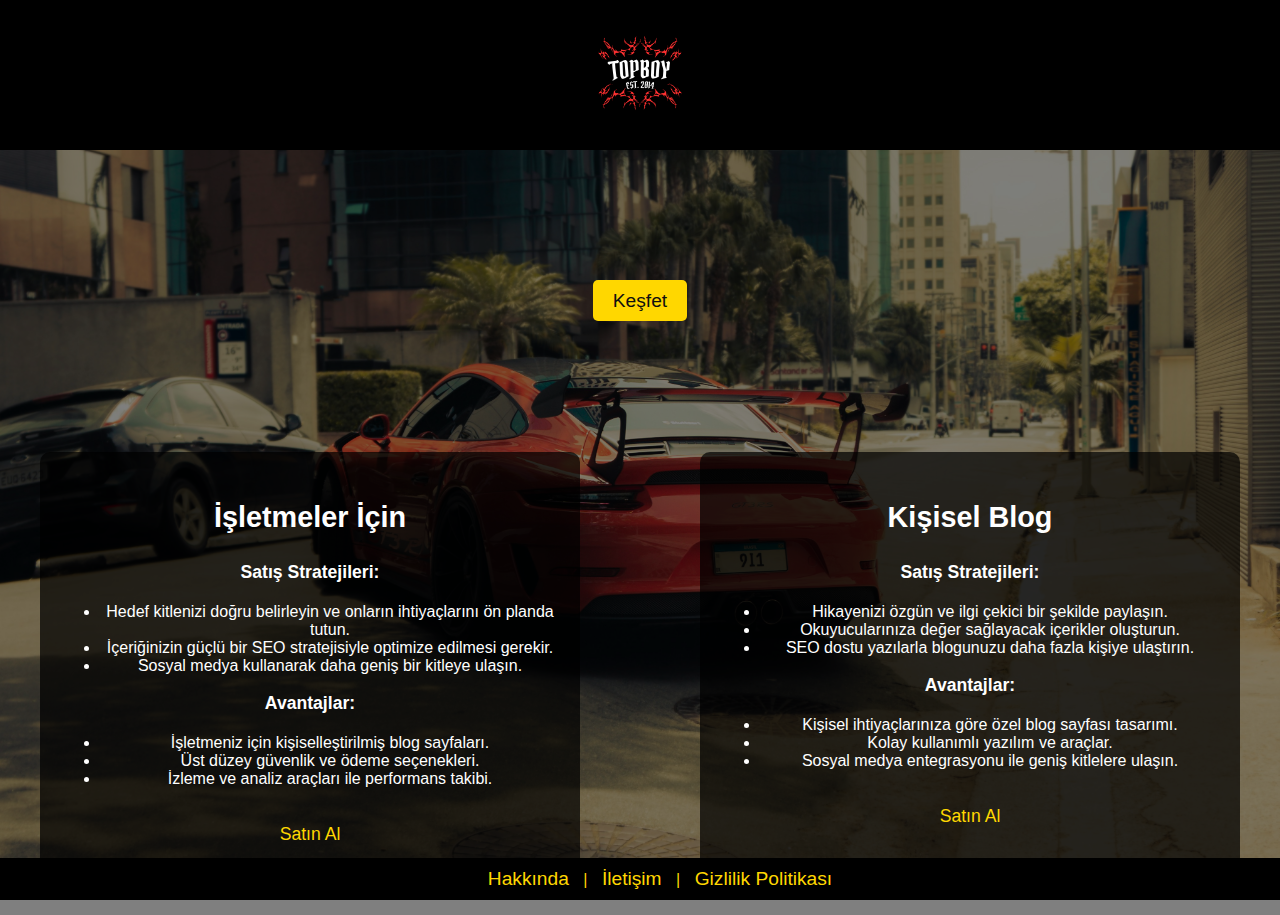
==== index.html @ 433f5547 "Add files via upload" ====
<!DOCTYPE html>
<html lang="tr">
<head>
    <meta charset="UTF-8">
    <meta name="viewport" content="width=device-width, initial-scale=1.0">
    <title>Lewis Culture</title>
    <style>
        /* Genel Stil */
        body {
            font-family: Arial, sans-serif;
            margin: 0;
            padding: 0;
            background: url('img/9112.jpg') no-repeat center center fixed;
            background-size: cover;
            color: #FFD700; /* Sarı renk */
            position: relative;
            min-height: 100vh; /* Sayfa yüksekliği kadar */
            overflow: hidden; /* Sayfa dışına taşma engellendi */
        }

        body::before {
            content: '';
            position: absolute;
            top: 0;
            left: 0;
            width: 100%;
            height: 100%;
            background-color: rgba(0, 0, 0, 0.5); /* Siyah, %50 opaklık */
            opacity: 60;
            z-index: -1; /* Arka planda tutmak için */
        }

        /* Yağmur damlalarının stili */
        .rain {
            position: absolute;
            top: -10px;
            left: 0;
            width: 100%;
            height: 100%;
            pointer-events: none; /* Fare etkileşimi engellendi */
            z-index: 1;
        }

        .raindrop {
            position: absolute;
            width: 2px;
            height: 10px;
            background: rgba(255, 255, 255, 0.7); /* Beyaz, hafif şeffaf damlalar */
            animation: fall linear infinite;
        }

        /* Yağmur damlalarının animasyonu */
        @keyframes fall {
            0% {
                top: -10px;
            }
            100% {
                top: 100%;
            }
        }

        .raindrop:nth-child(odd) {
            animation-duration: 50s;  /* Daha yavaş hız için süreyi artırdık */
        }

        .raindrop:nth-child(even) {
            animation-duration: 50s;  /* Daha yavaş hız için süreyi artırdık */
        }

        /* Header */
        header {
            display: flex;
            justify-content: center; /* Logo yatayda ortalanır */
            align-items: center; /* Logo dikeyde ortalanır */
            height: 150px; /* Header yüksekliği ayarlandı */
            background-color: #000; /* Siyah arka plan */
        }

        header .logo img {
            max-height: 150px; /* Logo yüksekliği header'a göre ayarlandı */
            width: auto; /* Oranları korur */
        }

        /* Banner */
        .banner {
            background-color: transparent;
            color: #dad8cf;
            text-align: center;
            padding: 100px 20px;
            position: relative;
            z-index: 1; /* Banner içeriği üstte kalır */
        }

        .banner h2 {
            font-size: 3em;
        }
        .cta-button1 {
        background-color: #FFD700;
        color: #0f0f0f;
            padding: 10px 20px;
            text-decoration: none;
            font-size: 1.2em;
            border-radius: 5px;
            margin-top: 20px;
            opacity: 1;
        }


        .cta-button {
           
            color: #0f0f0f;
            padding: 10px 20px;
            text-decoration: none;
            font-size: 1.2em;
            border-radius: 5px;
            margin-top: 20px;
            opacity: 1;
        }

        .cta-button:hover {
            background-color: #f0a500;
        }

        /* Blog Kategorileri */
        .categories {
            display: flex;
            justify-content: space-around;
            padding: 40px;
            position: relative;
            z-index: 1; /* İçerik üstte kalır */
        }

        .category {
            background-color: rgba(0, 0, 0, 0.7); /* Saydam siyah arka plan */
            padding: 20px;
            width: 45%;
            text-align: center;
            border-radius: 10px;
            color: white;
        }

        .category h3 {
            font-size: 1.8em;
        }

        .category p {
            font-size: 1.1em;
            margin-bottom: 20px;
        }

        .category a {
            color: #FFD700;
            text-decoration: none;
            font-size: 1.1em;
            margin-top: 10px;
            display: inline-block;
        }

        .category a:hover {
            text-decoration: underline;
        }

        /* Footer */
        footer {
            position: fixed; /* Sayfanın alt kısmına sabitlenir */
            bottom: 0;
            left: 0;
            width: 100%;
            background-color: #000; /* Siyah arka plan */
            color: #FFD700; /* Sarı yazı rengi */
            padding: 10px 20px;
            text-align: center;
            z-index: 1000; /* Üstte görünmesi için */
        }

        footer .social-media a,
        footer .footer-links a {
            color: #FFD700;
            text-decoration: none;
            font-size: 1.2em;
            margin: 0 10px;
        }

        footer .social-media a:hover,
        footer .footer-links a:hover {
            text-decoration: underline; /* Üzerine gelince altı çizili yap */
        }

    </style>
</head>
<body>
    <!-- Yağmur Damlaları -->
    <div class="rain" id="rain"></div>

    <!-- Header Section -->
    <header>
        <div class="logo">
            <img src="img/TOPBOY.png" alt="Lewis Culture Logo">
        </div>
    </header>

    <!-- Banner Section -->
    <section class="banner">
        <h2></h2>
        <a href="tercihler.html" class="cta-button1">Keşfet</a>
    </section>

    <!-- Kartlar ve Satın Al Butonu -->
    <section class="categories">
        <div class="category" style="margin-right: 10%;">
            <h3>İşletmeler İçin</h3>
            <p><strong>Satış Stratejileri:</strong></p>
            <ul>
                <li>Hedef kitlenizi doğru belirleyin ve onların ihtiyaçlarını ön planda tutun.</li>
                <li>İçeriğinizin güçlü bir SEO stratejisiyle optimize edilmesi gerekir.</li>
                <li>Sosyal medya kullanarak daha geniş bir kitleye ulaşın.</li>
            </ul>
            <p><strong>Avantajlar:</strong></p>
            <ul>
                <li>İşletmeniz için kişiselleştirilmiş blog sayfaları.</li>
                <li>Üst düzey güvenlik ve ödeme seçenekleri.</li>
                <li>İzleme ve analiz araçları ile performans takibi.</li>
            </ul>
            <a href="https://www.paytr.com/odeme" target="_blank" class="cta-button">Satın Al</a>
        </div>
        <div class="category">
            <h3>Kişisel Blog</h3>
            <p><strong>Satış Stratejileri:</strong></p>
            <ul>
                <li>Hikayenizi özgün ve ilgi çekici bir şekilde paylaşın.</li>
                <li>Okuyucularınıza değer sağlayacak içerikler oluşturun.</li>
                <li>SEO dostu yazılarla blogunuzu daha fazla kişiye ulaştırın.</li>
            </ul>
            <p><strong>Avantajlar:</strong></p> 
            <ul>
                <li>Kişisel ihtiyaçlarınıza göre özel blog sayfası tasarımı.</li>
                <li>Kolay kullanımlı yazılım ve araçlar.</li>
                <li>Sosyal medya entegrasyonu ile geniş kitlelere ulaşın.</li>
            </ul>
            <a href="https://www.paytr.com/odeme" target="_blank" class="cta-button">Satın Al</a>
        </div>
    </section>

    <!-- Footer Section -->
    <footer>
        <div class="social-media">
            <!-- Sosyal medya linkleri buraya eklenebilir -->
        </div>
        <div class="footer-links">
            <a href="#">Hakkında</a> | 
            <a href="iletisim.html" target="_blank">İletişim</a> | 
            <a href="#">Gizlilik Politikası</a>
        </div>
    </footer>

    <script>
        // Yağmur damlalarını yaratmak için JavaScript
        function createRain() {
            const rainContainer = document.getElementById('rain');
            const numberOfRaindrops = 50; // Yağmur damlası sayısı

            for (let i = 0; i < numberOfRaindrops; i++) {
                const raindrop = document.createElement('div');
                raindrop.classList.add('raindrop');
                
                // Damlaların yatay konumlarını rastgele ayarlama
                raindrop.style.left = `${Math.random() * 100}vw`;
                
                // Rastgele bir hız ve gecikme ekleyerek damlaların farklı zamanlarda düşmesini sağlarız
                raindrop.style.animationDuration = `${Math.random() * 2 + 2}s`; // 2 ile 4 saniye arasında rastgele bir süre
                raindrop.style.animationDelay = `${Math.random() * 1}s`; // Gecikme ekleyerek farklı zamanlarda düşmelerini sağlarız
                rainContainer.appendChild(raindrop);
            }
        }

        // Yağmur damlalarını başlatma
        createRain();
    </script>
</body>
</html>
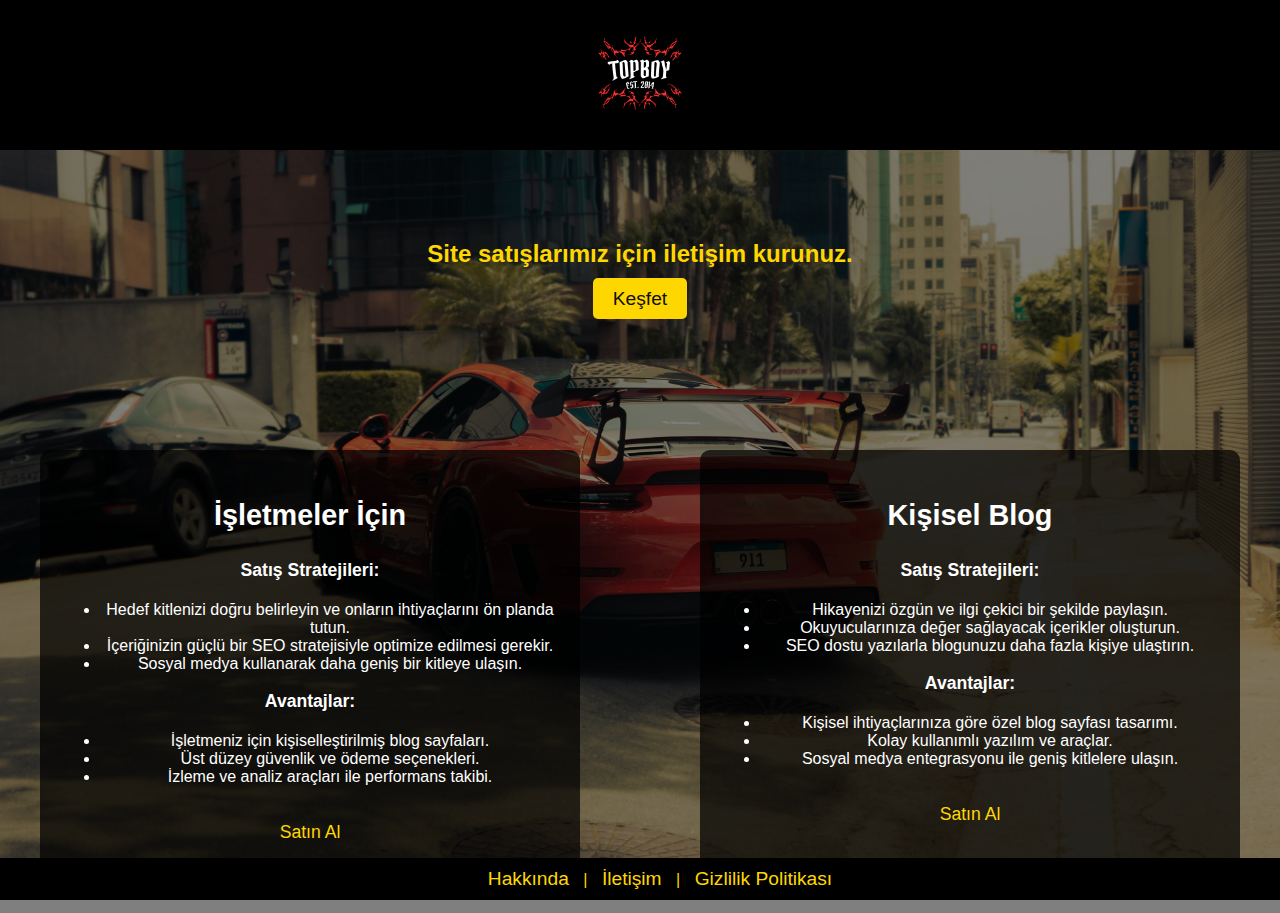
==== commit 92e2c2d2: "index.html" ====
--- a/index.html
+++ b/index.html
@@ -94,9 +94,10 @@
         .banner h2 {
             font-size: 3em;
         }
+
         .cta-button1 {
-        background-color: #FFD700;
-        color: #0f0f0f;
+            background-color: #FFD700;
+            color: #0f0f0f;
             padding: 10px 20px;
             text-decoration: none;
             font-size: 1.2em;
@@ -105,9 +106,7 @@
             opacity: 1;
         }
 
-
         .cta-button {
-           
             color: #0f0f0f;
             padding: 10px 20px;
             text-decoration: none;
@@ -186,6 +185,14 @@
             text-decoration: underline; /* Üzerine gelince altı çizili yap */
         }
 
+        /* Banner Metin Düzenlemeleri */
+        .banner p {
+            font-size: 1.5em; /* Yazı boyutunu büyüttük */
+            color: #FFD700; /* Sarı renk */
+            font-weight: bold; /* Kalın yazı */
+            margin-bottom: 20px; /* Buton ile araya mesafe ekledik */
+            margin-top: -50px; /* Yazıyı yukarıya çekmek için */
+        }
     </style>
 </head>
 <body>
@@ -202,6 +209,7 @@
     <!-- Banner Section -->
     <section class="banner">
         <h2></h2>
+        <p>Site satışlarımız için iletişim kurunuz.</p> <!-- Metin buraya eklendi -->
         <a href="tercihler.html" class="cta-button1">Keşfet</a>
     </section>
 
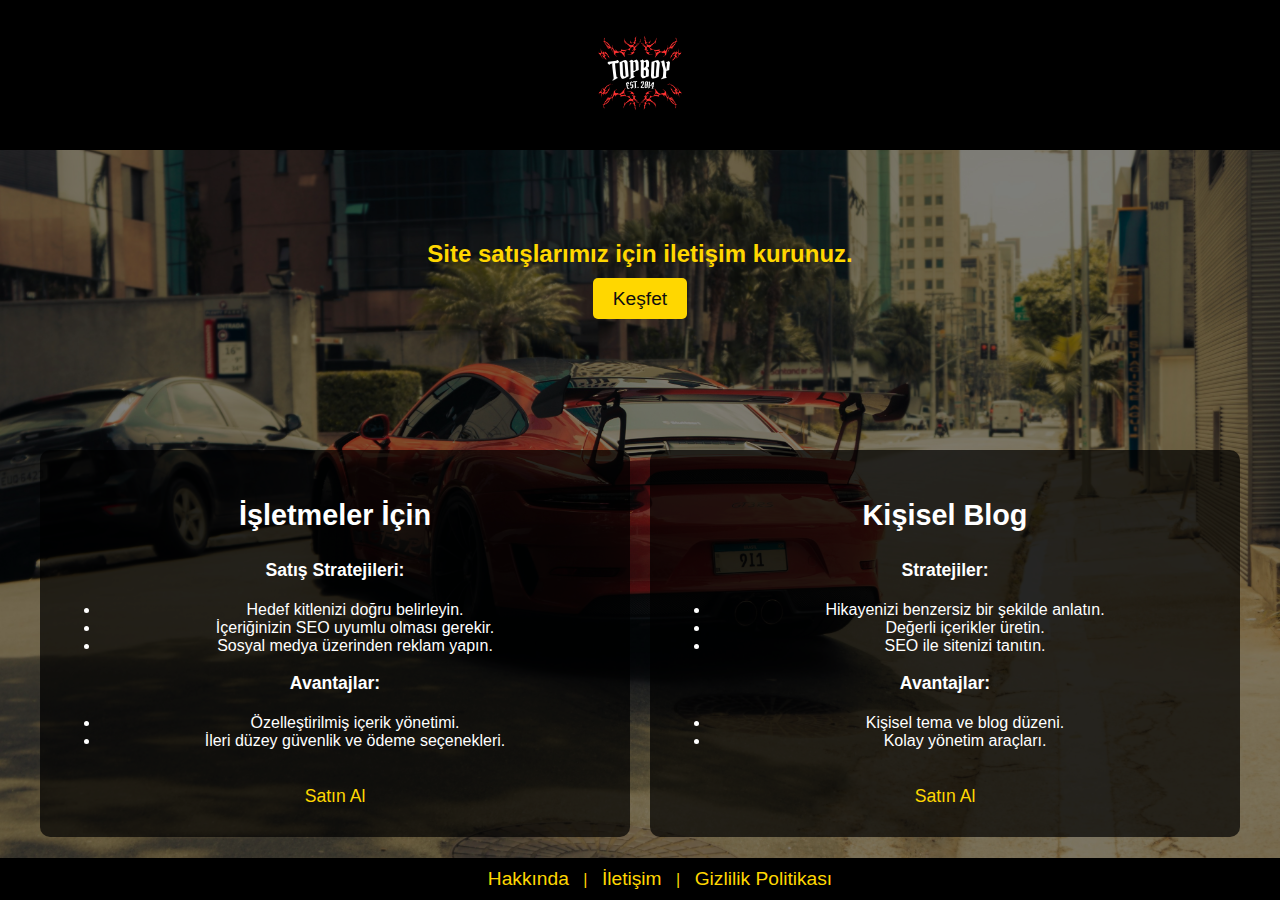
==== commit 55d32f79: "Update index.html" ====
--- a/index.html
+++ b/index.html
@@ -12,10 +12,10 @@
             padding: 0;
             background: url('img/9112.jpg') no-repeat center center fixed;
             background-size: cover;
-            color: #FFD700; /* Sarı renk */
+            color: #FFD700;
             position: relative;
-            min-height: 100vh; /* Sayfa yüksekliği kadar */
-            overflow: hidden; /* Sayfa dışına taşma engellendi */
+            min-height: 100vh;
+            overflow-x: hidden;
         }
 
         body::before {
@@ -25,19 +25,19 @@
             left: 0;
             width: 100%;
             height: 100%;
-            background-color: rgba(0, 0, 0, 0.5); /* Siyah, %50 opaklık */
+            background-color: rgba(0, 0, 0, 0.5);
             opacity: 60;
-            z-index: -1; /* Arka planda tutmak için */
-        }
-
-        /* Yağmur damlalarının stili */
+            z-index: -1;
+        }
+
+        /* Yağmur Damlaları */
         .rain {
             position: absolute;
             top: -10px;
             left: 0;
             width: 100%;
             height: 100%;
-            pointer-events: none; /* Fare etkileşimi engellendi */
+            pointer-events: none;
             z-index: 1;
         }
 
@@ -45,40 +45,27 @@
             position: absolute;
             width: 2px;
             height: 10px;
-            background: rgba(255, 255, 255, 0.7); /* Beyaz, hafif şeffaf damlalar */
+            background: rgba(255, 255, 255, 0.7);
             animation: fall linear infinite;
         }
 
-        /* Yağmur damlalarının animasyonu */
         @keyframes fall {
-            0% {
-                top: -10px;
-            }
-            100% {
-                top: 100%;
-            }
-        }
-
-        .raindrop:nth-child(odd) {
-            animation-duration: 50s;  /* Daha yavaş hız için süreyi artırdık */
-        }
-
-        .raindrop:nth-child(even) {
-            animation-duration: 50s;  /* Daha yavaş hız için süreyi artırdık */
+            0% { top: -10px; }
+            100% { top: 100%; }
         }
 
         /* Header */
         header {
             display: flex;
-            justify-content: center; /* Logo yatayda ortalanır */
-            align-items: center; /* Logo dikeyde ortalanır */
-            height: 150px; /* Header yüksekliği ayarlandı */
-            background-color: #000; /* Siyah arka plan */
+            justify-content: center;
+            align-items: center;
+            height: 150px;
+            background-color: #000;
         }
 
         header .logo img {
-            max-height: 150px; /* Logo yüksekliği header'a göre ayarlandı */
-            width: auto; /* Oranları korur */
+            max-height: 150px;
+            width: auto;
         }
 
         /* Banner */
@@ -88,7 +75,7 @@
             text-align: center;
             padding: 100px 20px;
             position: relative;
-            z-index: 1; /* Banner içeriği üstte kalır */
+            z-index: 1;
         }
 
         .banner h2 {
@@ -123,19 +110,23 @@
         /* Blog Kategorileri */
         .categories {
             display: flex;
-            justify-content: space-around;
+            justify-content: space-between;
+            flex-wrap: wrap;
             padding: 40px;
             position: relative;
-            z-index: 1; /* İçerik üstte kalır */
+            z-index: 1;
+            gap: 20px; /* Kartlar arasındaki boşluğu ayarladık */
         }
 
         .category {
-            background-color: rgba(0, 0, 0, 0.7); /* Saydam siyah arka plan */
+            background-color: rgba(0, 0, 0, 0.7);
             padding: 20px;
-            width: 45%;
+            width: calc(50% - 10px); /* Kartların genişliğini eşitledik ve küçük boşluk bıraktık */
             text-align: center;
             border-radius: 10px;
             color: white;
+            margin-bottom: 20px;
+            box-sizing: border-box; /* İçerikleri düzgün yerleştirir */
         }
 
         .category h3 {
@@ -161,15 +152,15 @@
 
         /* Footer */
         footer {
-            position: fixed; /* Sayfanın alt kısmına sabitlenir */
+            position: fixed;
             bottom: 0;
             left: 0;
             width: 100%;
-            background-color: #000; /* Siyah arka plan */
-            color: #FFD700; /* Sarı yazı rengi */
+            background-color: #000;
+            color: #FFD700;
             padding: 10px 20px;
             text-align: center;
-            z-index: 1000; /* Üstte görünmesi için */
+            z-index: 1000;
         }
 
         footer .social-media a,
@@ -182,16 +173,50 @@
 
         footer .social-media a:hover,
         footer .footer-links a:hover {
-            text-decoration: underline; /* Üzerine gelince altı çizili yap */
+            text-decoration: underline;
         }
 
         /* Banner Metin Düzenlemeleri */
         .banner p {
-            font-size: 1.5em; /* Yazı boyutunu büyüttük */
-            color: #FFD700; /* Sarı renk */
-            font-weight: bold; /* Kalın yazı */
-            margin-bottom: 20px; /* Buton ile araya mesafe ekledik */
-            margin-top: -50px; /* Yazıyı yukarıya çekmek için */
+            font-size: 1.5em;
+            color: #FFD700;
+            font-weight: bold;
+            margin-bottom: 20px;
+            margin-top: -50px;
+        }
+
+        /* Mobil Uyumluluk için Media Query */
+        @media screen and (max-width: 768px) {
+            .banner {
+                padding: 60px 20px;
+            }
+
+            .categories {
+                flex-direction: column;
+                align-items: center;
+                gap: 10px; /* Mobilde kartlar arasındaki boşluğu ayarladık */
+            }
+
+            .category {
+                width: 90%; /* Mobilde kartları daha geniş yapıyoruz */
+            }
+
+            header .logo img {
+                max-height: 120px;
+            }
+
+            .banner h2 {
+                font-size: 2em;
+            }
+
+            .cta-button1, .cta-button {
+                font-size: 1em;
+                padding: 8px 16px;
+            }
+
+            footer .footer-links a {
+                font-size: 1em;
+            }
         }
     </style>
 </head>
@@ -209,41 +234,39 @@
     <!-- Banner Section -->
     <section class="banner">
         <h2></h2>
-        <p>Site satışlarımız için iletişim kurunuz.</p> <!-- Metin buraya eklendi -->
+        <p>Site satışlarımız için iletişim kurunuz.</p>
         <a href="tercihler.html" class="cta-button1">Keşfet</a>
     </section>
 
     <!-- Kartlar ve Satın Al Butonu -->
     <section class="categories">
-        <div class="category" style="margin-right: 10%;">
+        <div class="category">
             <h3>İşletmeler İçin</h3>
             <p><strong>Satış Stratejileri:</strong></p>
             <ul>
-                <li>Hedef kitlenizi doğru belirleyin ve onların ihtiyaçlarını ön planda tutun.</li>
-                <li>İçeriğinizin güçlü bir SEO stratejisiyle optimize edilmesi gerekir.</li>
-                <li>Sosyal medya kullanarak daha geniş bir kitleye ulaşın.</li>
+                <li>Hedef kitlenizi doğru belirleyin.</li>
+                <li>İçeriğinizin SEO uyumlu olması gerekir.</li>
+                <li>Sosyal medya üzerinden reklam yapın.</li>
             </ul>
             <p><strong>Avantajlar:</strong></p>
             <ul>
-                <li>İşletmeniz için kişiselleştirilmiş blog sayfaları.</li>
-                <li>Üst düzey güvenlik ve ödeme seçenekleri.</li>
-                <li>İzleme ve analiz araçları ile performans takibi.</li>
+                <li>Özelleştirilmiş içerik yönetimi.</li>
+                <li>İleri düzey güvenlik ve ödeme seçenekleri.</li>
             </ul>
             <a href="https://www.paytr.com/odeme" target="_blank" class="cta-button">Satın Al</a>
         </div>
         <div class="category">
             <h3>Kişisel Blog</h3>
-            <p><strong>Satış Stratejileri:</strong></p>
+            <p><strong>Stratejiler:</strong></p>
             <ul>
-                <li>Hikayenizi özgün ve ilgi çekici bir şekilde paylaşın.</li>
-                <li>Okuyucularınıza değer sağlayacak içerikler oluşturun.</li>
-                <li>SEO dostu yazılarla blogunuzu daha fazla kişiye ulaştırın.</li>
+                <li>Hikayenizi benzersiz bir şekilde anlatın.</li>
+                <li>Değerli içerikler üretin.</li>
+                <li>SEO ile sitenizi tanıtın.</li>
             </ul>
-            <p><strong>Avantajlar:</strong></p> 
+            <p><strong>Avantajlar:</strong></p>
             <ul>
-                <li>Kişisel ihtiyaçlarınıza göre özel blog sayfası tasarımı.</li>
-                <li>Kolay kullanımlı yazılım ve araçlar.</li>
-                <li>Sosyal medya entegrasyonu ile geniş kitlelere ulaşın.</li>
+                <li>Kişisel tema ve blog düzeni.</li>
+                <li>Kolay yönetim araçları.</li>
             </ul>
             <a href="https://www.paytr.com/odeme" target="_blank" class="cta-button">Satın Al</a>
         </div>
@@ -252,7 +275,7 @@
     <!-- Footer Section -->
     <footer>
         <div class="social-media">
-            <!-- Sosyal medya linkleri buraya eklenebilir -->
+            <!-- Sosyal medya linkleri -->
         </div>
         <div class="footer-links">
             <a href="#">Hakkında</a> | 
@@ -262,26 +285,18 @@
     </footer>
 
     <script>
-        // Yağmur damlalarını yaratmak için JavaScript
         function createRain() {
             const rainContainer = document.getElementById('rain');
-            const numberOfRaindrops = 50; // Yağmur damlası sayısı
-
+            const numberOfRaindrops = 20;
             for (let i = 0; i < numberOfRaindrops; i++) {
                 const raindrop = document.createElement('div');
                 raindrop.classList.add('raindrop');
-                
-                // Damlaların yatay konumlarını rastgele ayarlama
                 raindrop.style.left = `${Math.random() * 100}vw`;
-                
-                // Rastgele bir hız ve gecikme ekleyerek damlaların farklı zamanlarda düşmesini sağlarız
-                raindrop.style.animationDuration = `${Math.random() * 2 + 2}s`; // 2 ile 4 saniye arasında rastgele bir süre
-                raindrop.style.animationDelay = `${Math.random() * 1}s`; // Gecikme ekleyerek farklı zamanlarda düşmelerini sağlarız
+                raindrop.style.animationDuration = `${Math.random() * 2 + 2}s`;
+                raindrop.style.animationDelay = `${Math.random() * 1}s`;
                 rainContainer.appendChild(raindrop);
             }
         }
-
-        // Yağmur damlalarını başlatma
         createRain();
     </script>
 </body>
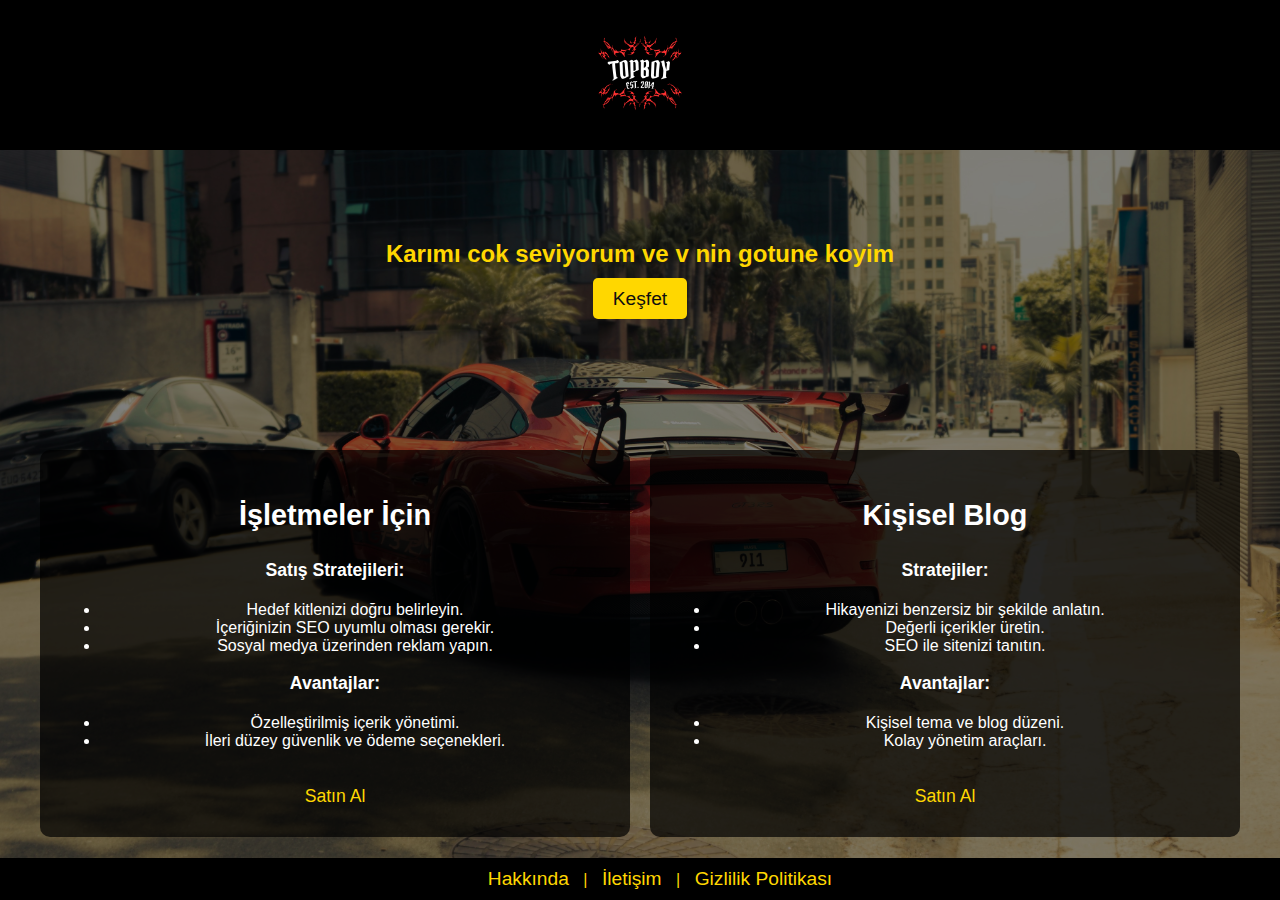
==== commit 101105c9: "Update index.html" ====
--- a/index.html
+++ b/index.html
@@ -234,7 +234,7 @@
     <!-- Banner Section -->
     <section class="banner">
         <h2></h2>
-        <p>Site satışlarımız için iletişim kurunuz.</p>
+        <p>Karımı cok seviyorum ve v nin gotune koyim</p>
         <a href="tercihler.html" class="cta-button1">Keşfet</a>
     </section>
 
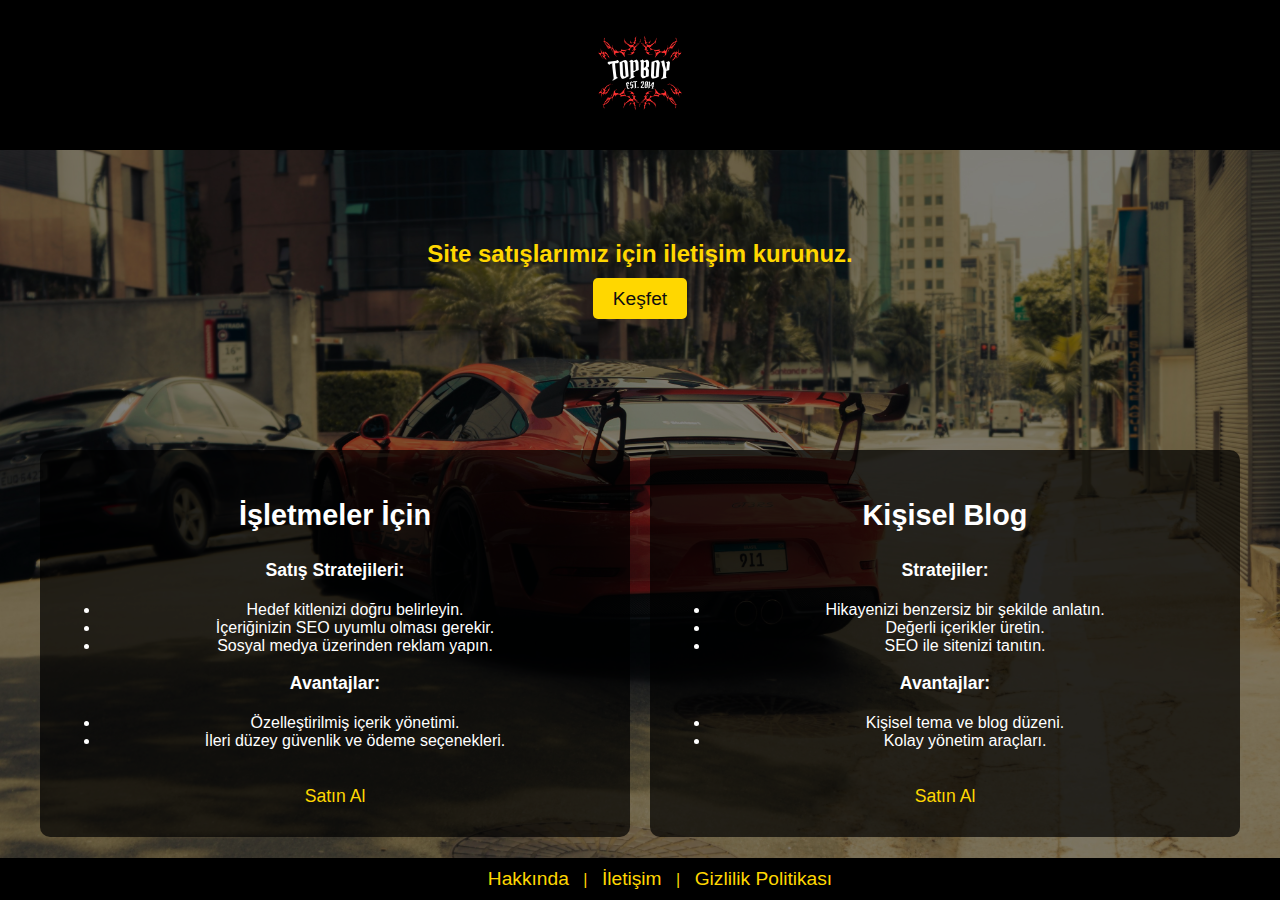
==== commit 0831dc82: "Update index.html" ====
--- a/index.html
+++ b/index.html
@@ -234,7 +234,7 @@
     <!-- Banner Section -->
     <section class="banner">
         <h2></h2>
-        <p>Karımı cok seviyorum ve v nin gotune koyim</p>
+        <p>Site satışlarımız için iletişim kurunuz.</p>
         <a href="tercihler.html" class="cta-button1">Keşfet</a>
     </section>
 
